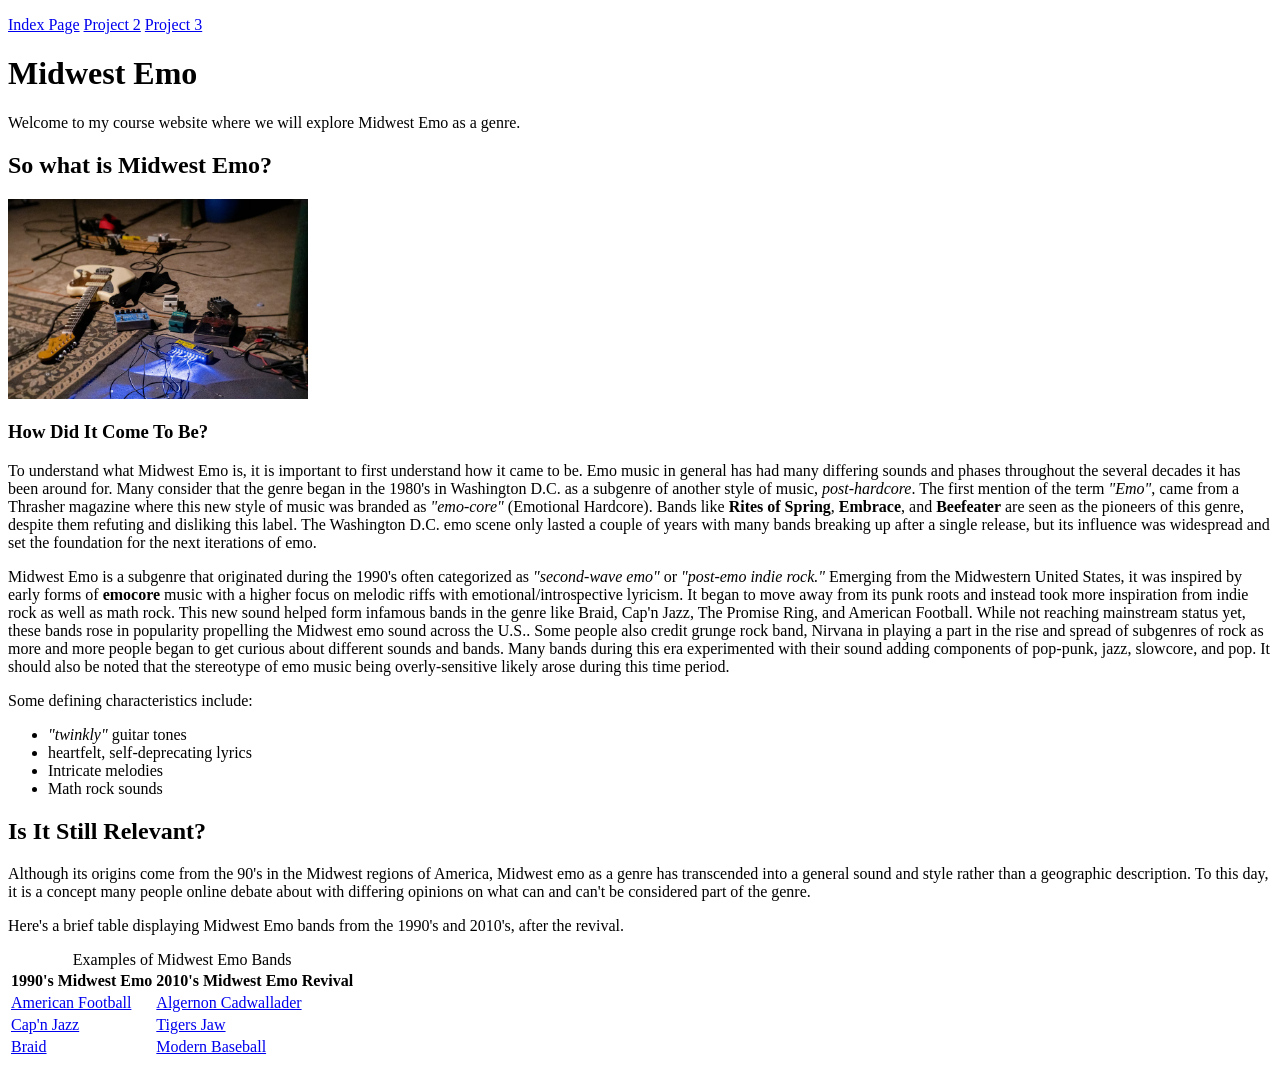
==== css/css/project3.html @ c8dad268 "Project 3" ====
<!DOCTYPE html>
<html lang="en">
<head>
    <meta charset="UTF-8">
    <link rel="stylesheet" href="project3.css">
    <title>Midwest Emo</title>
    
</head>

<body>
    <nav>
        <p>
            <a href="../../index.html">Index Page</a>
            <a href="../html/project2.html">Project 2</a>
            <a href="../html/project3.html">Project 3</a>
        </p>
    </nav>
    <h1>Midwest Emo</h1>
    <p>Welcome to my course website where we will explore Midwest Emo as a genre.</p>
    <section>
        <h2 >So what is Midwest Emo?</h2>
        <img  src="../../images/guitarequipment.jpg" alt="guitar equipment" width="300" height="200">
        
        <h3>How Did It Come To Be?</h3>
        <p>
            To understand what Midwest Emo is, it is important to first understand how it came to be. Emo music in general has had many differing sounds and phases throughout the several decades it has been around for.
            Many consider that the genre began in the 1980's in Washington D.C. as a subgenre of another style of music, <em>post-hardcore</em>. The first mention of the term <em>"Emo"</em>, came from a Thrasher magazine where this new style of music 
            was branded as <em>"emo-core"</em> (Emotional Hardcore). Bands like <strong>Rites of Spring</strong>, <strong>Embrace</strong>, and <strong>Beefeater</strong> are seen as the pioneers of this genre, despite them refuting and disliking this
            label. The Washington D.C. emo scene only lasted a couple of years with many bands breaking up after a single release, but its influence was widespread and set the foundation for the next iterations of emo.
        </p>

        <p>
            Midwest Emo is a subgenre that originated during the 1990's often categorized as <em>"second-wave emo"</em> or <em>"post-emo indie rock."</em> Emerging from the Midwestern United States, it was inspired by early forms of <strong>emocore</strong>
            music with a higher focus on melodic riffs with emotional/introspective lyricism. It began to move away from its punk roots and instead took more inspiration from indie rock as well as math rock. This new sound helped form infamous bands in the genre
            like Braid, Cap'n Jazz, The Promise Ring, and American Football. While not reaching mainstream status yet, these bands rose in popularity propelling the Midwest emo sound across the U.S.. Some people also credit grunge rock band, Nirvana in playing a part
            in the rise and spread of subgenres of rock as more and more people began to get curious about different sounds and bands. Many bands during this era experimented with their sound adding components of pop-punk, jazz, slowcore, and pop. It should also be noted
            that the stereotype of emo music being overly-sensitive likely arose during this time period. 
        </p>
        
            <p>Some defining characteristics include:</p>
        
        <ul>
            <li><em>"twinkly"</em> guitar tones</li>
            <li>heartfelt, self-deprecating lyrics</li>
            <li>Intricate melodies</li>
            <li>Math rock sounds</li>
        </ul>
    </section>

    <section>
        <h2>Is It Still Relevant?</h2>
        <p>Although its origins come from the 90's in the Midwest regions of America, Midwest emo as a genre has transcended into a general sound and style rather than a geographic description. To this day, it is a 
            concept many people online debate about with differing opinions on what can and can't be considered part of the genre.  
        </p>
        <p>Here's a brief table displaying Midwest Emo bands from the 1990's and 2010's, after the revival.</p>
        <table >
            <caption>Examples of Midwest Emo Bands</caption>
            <tr>
                <th scope="col">1990's Midwest Emo</th>
                <th scope="col">2010's Midwest Emo Revival</th>
            </tr>
            <tr>
                <td><a href="https://en.wikipedia.org/wiki/American_Football_(band)">American Football</a></td>
                <td><a href="https://en.wikipedia.org/wiki/Algernon_Cadwallader">Algernon Cadwallader</a></td>
            </tr>
            <tr>
                <td><a href="https://en.wikipedia.org/wiki/Cap%27n_Jazz">Cap'n Jazz</a></td>
                <td><a href="https://en.wikipedia.org/wiki/Tigers_Jaw">Tigers Jaw</a></td>
            </tr>
            <tr>
                <td><a href="https://en.wikipedia.org/wiki/Braid_(band)">Braid</a></td>
                <td><a href="https://en.wikipedia.org/wiki/Modern_Baseball">Modern Baseball</a></td>
            </tr>
        </table>
    </section>
    
    
</body>

</html>
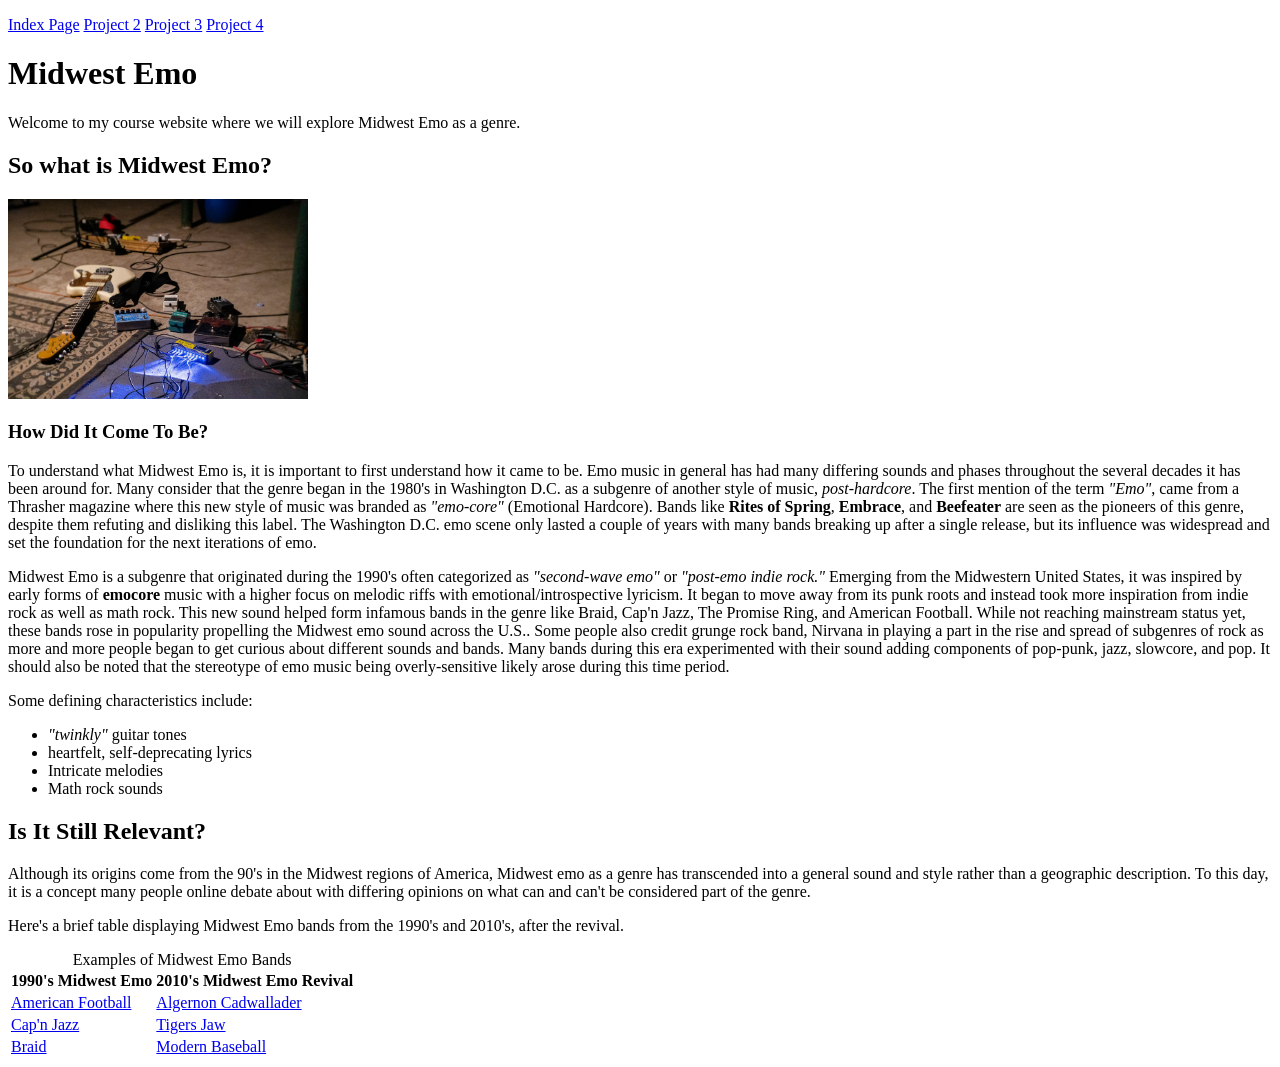
==== commit 11be8173: "project 3" ====
--- a/css/css/project3.html
+++ b/css/css/project3.html
@@ -11,8 +11,9 @@
     <nav>
         <p>
             <a href="../../index.html">Index Page</a>
-            <a href="../html/project2.html">Project 2</a>
-            <a href="../html/project3.html">Project 3</a>
+            <a href="../../html/html/project2.html">Project 2</a>
+            <a href="project3.html">Project 3</a>
+            <a href="../../java/java/project4.html">Project 4</a>
         </p>
     </nav>
     <h1>Midwest Emo</h1>
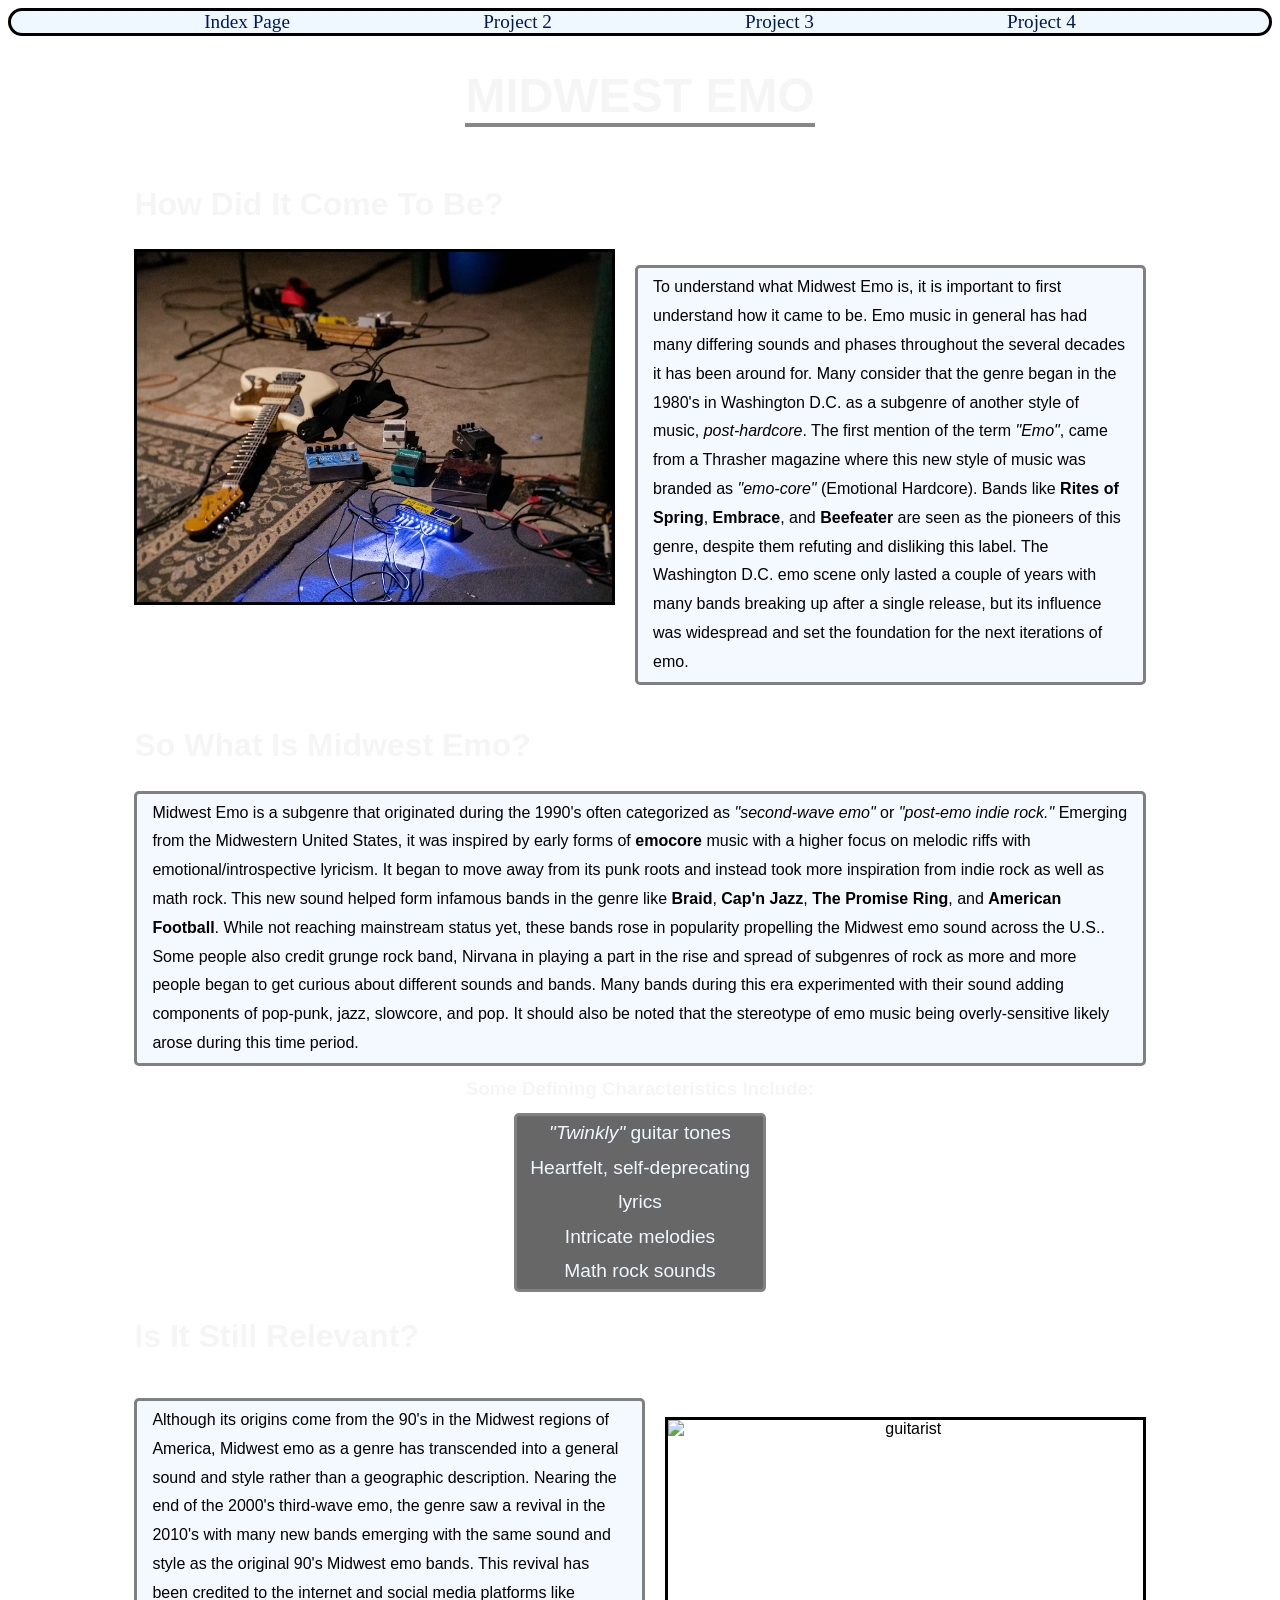
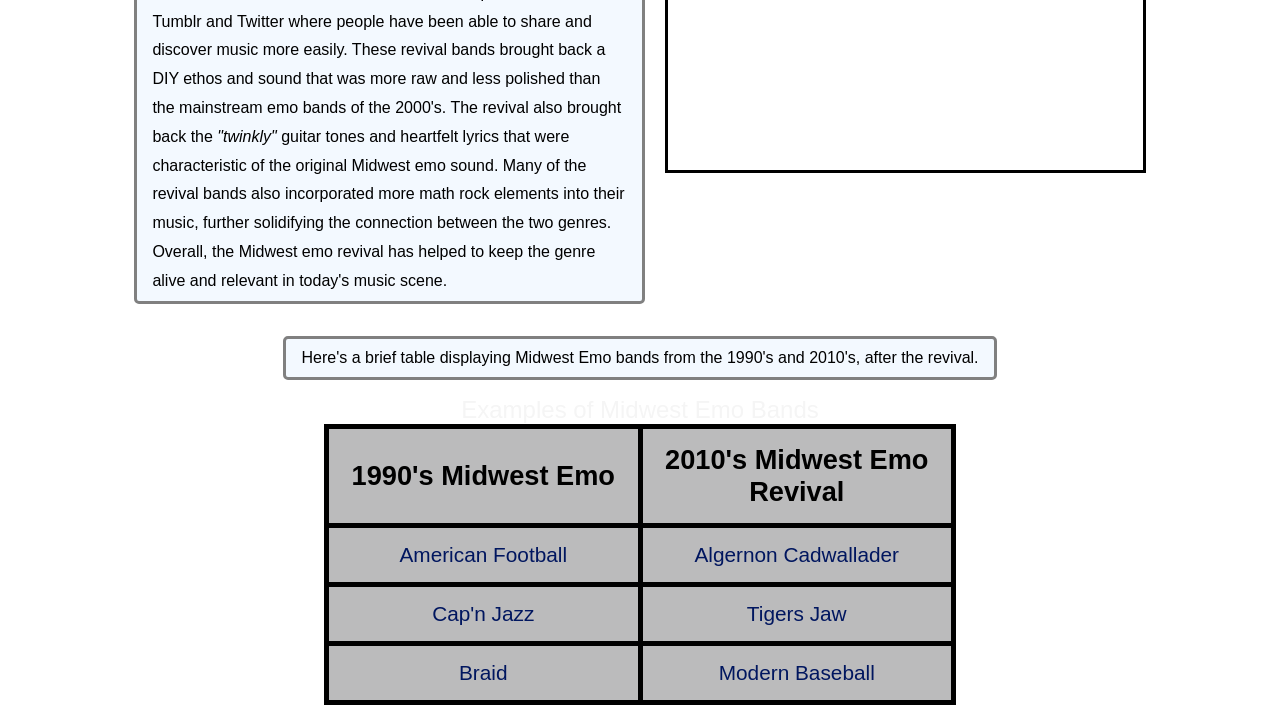
==== commit 0b24206b: "Project 3 Update" ====
--- a/css/css/project3.html
+++ b/css/css/project3.html
@@ -2,57 +2,76 @@
 <html lang="en">
 <head>
     <meta charset="UTF-8">
-    <link rel="stylesheet" href="project3.css">
+    <link rel="stylesheet" href="../../style.css">
     <title>Midwest Emo</title>
+    <meta name="Description" content="A brief overview of the Midwest Emo genre of music.">
     
 </head>
 
 <body>
     <nav>
-        <p>
-            <a href="../../index.html">Index Page</a>
-            <a href="../../html/html/project2.html">Project 2</a>
-            <a href="project3.html">Project 3</a>
-            <a href="../../java/java/project4.html">Project 4</a>
-        </p>
+        <a href="../../index.html">Index Page</a>
+        <a href="../../html/html/project2.html">Project 2</a>
+        <a href="project3.html">Project 3</a>
+        <a href="../../javascript/javascript/project4.html">Project 4</a>
     </nav>
-    <h1>Midwest Emo</h1>
-    <p>Welcome to my course website where we will explore Midwest Emo as a genre.</p>
-    <section>
-        <h2 >So what is Midwest Emo?</h2>
-        <img  src="../../images/guitarequipment.jpg" alt="guitar equipment" width="300" height="200">
+
+    <h1>MIDWEST EMO</h1>
+    <section id="origins">
         
-        <h3>How Did It Come To Be?</h3>
-        <p>
-            To understand what Midwest Emo is, it is important to first understand how it came to be. Emo music in general has had many differing sounds and phases throughout the several decades it has been around for.
-            Many consider that the genre began in the 1980's in Washington D.C. as a subgenre of another style of music, <em>post-hardcore</em>. The first mention of the term <em>"Emo"</em>, came from a Thrasher magazine where this new style of music 
-            was branded as <em>"emo-core"</em> (Emotional Hardcore). Bands like <strong>Rites of Spring</strong>, <strong>Embrace</strong>, and <strong>Beefeater</strong> are seen as the pioneers of this genre, despite them refuting and disliking this
-            label. The Washington D.C. emo scene only lasted a couple of years with many bands breaking up after a single release, but its influence was widespread and set the foundation for the next iterations of emo.
-        </p>
+        
+        <h2>How Did It Come To Be?</h2>
+       
+        <div class="image-text">
+            <img id="guitarequipment" src="../../images/guitarequipment.jpg" alt="guitar equipment" width="400" height="350">
+            <p>
+                To understand what Midwest Emo is, it is important to first understand how it came to be. Emo music in general has had many differing sounds and phases throughout the several decades it has been around for.
+                Many consider that the genre began in the 1980's in Washington D.C. as a subgenre of another style of music, <em>post-hardcore</em>. The first mention of the term <em>"Emo"</em>, came from a Thrasher magazine where this new style of music 
+                was branded as <em>"emo-core"</em> (Emotional Hardcore). Bands like <strong>Rites of Spring</strong>, <strong>Embrace</strong>, and <strong>Beefeater</strong> are seen as the pioneers of this genre, despite them refuting and disliking this
+                label. The Washington D.C. emo scene only lasted a couple of years with many bands breaking up after a single release, but its influence was widespread and set the foundation for the next iterations of emo.
+            </p>
+        </div>
 
+        <div id="description">
+        <h2 >So What Is Midwest Emo?</h2>
+        
         <p>
             Midwest Emo is a subgenre that originated during the 1990's often categorized as <em>"second-wave emo"</em> or <em>"post-emo indie rock."</em> Emerging from the Midwestern United States, it was inspired by early forms of <strong>emocore</strong>
             music with a higher focus on melodic riffs with emotional/introspective lyricism. It began to move away from its punk roots and instead took more inspiration from indie rock as well as math rock. This new sound helped form infamous bands in the genre
-            like Braid, Cap'n Jazz, The Promise Ring, and American Football. While not reaching mainstream status yet, these bands rose in popularity propelling the Midwest emo sound across the U.S.. Some people also credit grunge rock band, Nirvana in playing a part
+            like <strong>Braid</strong>, <strong>Cap'n Jazz</strong>, <strong>The Promise Ring</strong>, and <strong>American Football</strong>. While not reaching mainstream status yet, these bands rose in popularity propelling the Midwest emo sound across the U.S.. Some people also credit grunge rock band, Nirvana in playing a part
             in the rise and spread of subgenres of rock as more and more people began to get curious about different sounds and bands. Many bands during this era experimented with their sound adding components of pop-punk, jazz, slowcore, and pop. It should also be noted
             that the stereotype of emo music being overly-sensitive likely arose during this time period. 
         </p>
+        </div>
         
-            <p>Some defining characteristics include:</p>
+        <div id="definingchar">
+        <h3>Some Defining Characteristics Include:</h3>
         
         <ul>
-            <li><em>"twinkly"</em> guitar tones</li>
-            <li>heartfelt, self-deprecating lyrics</li>
+            <li><em>"Twinkly"</em> guitar tones</li>
+            <li>Heartfelt, self-deprecating lyrics</li>
             <li>Intricate melodies</li>
             <li>Math rock sounds</li>
         </ul>
+        </div>
     </section>
 
-    <section>
+    <section id="relevance">
         <h2>Is It Still Relevant?</h2>
-        <p>Although its origins come from the 90's in the Midwest regions of America, Midwest emo as a genre has transcended into a general sound and style rather than a geographic description. To this day, it is a 
-            concept many people online debate about with differing opinions on what can and can't be considered part of the genre.  
-        </p>
+        
+        <div class="image-text">
+            
+            <p>
+                Although its origins come from the 90's in the Midwest regions of America, Midwest emo as a genre has transcended into a general sound and style rather than a geographic description. Nearing the end of 
+                the 2000's third-wave emo, the genre saw a revival in the 2010's with many new bands emerging with the same sound and style as the original 90's Midwest emo bands. This revival has been credited to the 
+                internet and social media platforms like Tumblr and Twitter where people have been able to share and discover music more easily. These revival bands brought back a DIY ethos and sound that was more raw 
+                and less polished than the mainstream emo bands of the 2000's. The revival also brought back the <em>"twinkly"</em> guitar tones and heartfelt lyrics that were characteristic of the original Midwest emo 
+                sound. Many of the revival bands also incorporated more math rock elements into their music, further solidifying the connection between the two genres. Overall, the Midwest emo revival has helped to keep 
+                the genre alive and relevant in today's music scene. 
+            </p>
+            <img id="guitarist" src="../../images/guitarist.jpeg" alt="guitarist" width="400" height="350">
+        </div>
+
         <p>Here's a brief table displaying Midwest Emo bands from the 1990's and 2010's, after the revival.</p>
         <table >
             <caption>Examples of Midwest Emo Bands</caption>
--- a/style.css
+++ b/style.css
@@ -0,0 +1,171 @@
+body {
+    background-image:url('images/dark-grunge-texture-background-with-scratches-stains.jpg') ;
+    background-size: cover;
+    background-repeat: no-repeat;
+    background-attachment: fixed;
+    text-align: center;
+}
+
+nav {
+    position: sticky;
+    top: 5px;
+    z-index: 10;
+    font-family: fantasy;
+    color: blue;
+    border-radius: 20px;
+    border: 3px solid black;
+    display: flex;
+    justify-content: space-evenly;
+    background-color: aliceblue;
+    a {
+        text-decoration: none;
+        color: rgb(0, 22, 95);
+        font-size: 120%;
+        &:hover {
+            color: red;
+            transform: scale(1.2);
+        }
+    }
+}
+
+h1 {
+    font-family: "Titan One","Arial",sans-serif;
+    color: whitesmoke;
+    font-size: 300%;
+    border-bottom: 4px solid rgb(134, 134, 134);
+    display: inline-block;
+    text-align: center;
+}
+
+h2 {
+    font-family: "Titan One","Arial",sans-serif;
+    font-size: 200%;
+    text-align: left;
+    color: whitesmoke;
+    margin-left: 10%;
+}
+
+h3 {
+    font-family: "Titan One","Arial",sans-serif;
+    text-align: left;
+    color: whitesmoke;
+    margin-left: 10%;
+}
+
+p {
+    font-family: "Verdana", "Arial", sans-serif;
+    background-color: rgba(240, 248, 255, 0.8);
+    text-align: left;
+    display: inline-block;
+    border: 3px solid grey;
+    border-radius: 5px;
+    line-height: 1.8;
+    padding: 5px 15px;
+}
+
+#guitarequipment {
+    border: 3px solid black;
+    /*border-radius: 10px;*/
+    flex: 1;
+}
+
+.image-text {
+    display: flex;
+    align-items: flex-start;
+    gap: 20px;
+    margin: 0 10%;
+    p {
+        flex: 1;
+    }
+}
+
+
+#description {
+    p {
+        margin: 0 10%;
+    }
+}
+
+#definingchar {
+    h3 {
+        text-align: center;
+        margin:1% 0;
+    }
+}
+ul {
+    text-align: center;
+    border: 3px solid grey;
+    border-radius: 5px;
+    margin: 0 40%;
+    padding: 0;
+    background-color: rgba(65, 65, 65, 0.8);
+}
+ 
+li {
+    font-size: 120%;
+    font-family: "Verdana", "Arial", sans-serif;
+    color: aliceblue;
+    text-align: center;
+    display: block;
+    line-height: 1.8;
+    
+}
+
+#relevance {
+    font-family: "Verdana", "Arial", sans-serif;
+
+    .image-text {
+        display: flex;
+        align-items: flex-start;
+        gap: 20px;
+    }
+    #guitarist {
+        margin-top: 35px;
+        border: 3px solid black;
+        /*border-radius: 10px;*/
+        flex: 1;
+    }
+}
+
+caption {
+    font-family: "Titan One","Arial",sans-serif;
+    color: whitesmoke;
+    font-size: 150%;
+}
+
+table {
+    font-family: "Verdana", "Arial", sans-serif;
+    border: 2px solid grey;
+    border-collapse: collapse;
+    width: 50%;
+    margin: auto;
+    background-color: rgba(170, 171, 172, 0.8);
+    table-layout: fixed;
+    
+    th {
+        font-family: fantasy, "Arial", sans-serif;
+        font-size: 170%;
+        border: 5px solid black;
+        padding: 15px;
+        text-align: center;
+        width:50%;
+        
+    }
+
+    td {
+        font-family: fantasy, "Arial", sans-serif;
+        font-size: 130%;
+        border: 5px solid black;
+        padding: 15px;
+        text-align: center;
+        width:50%;
+        a {
+            text-decoration: none;
+            color: rgb(0, 22, 95);
+            &:hover {
+                color: red;
+                transform: scale(1.3);
+            }
+        }
+    }
+}
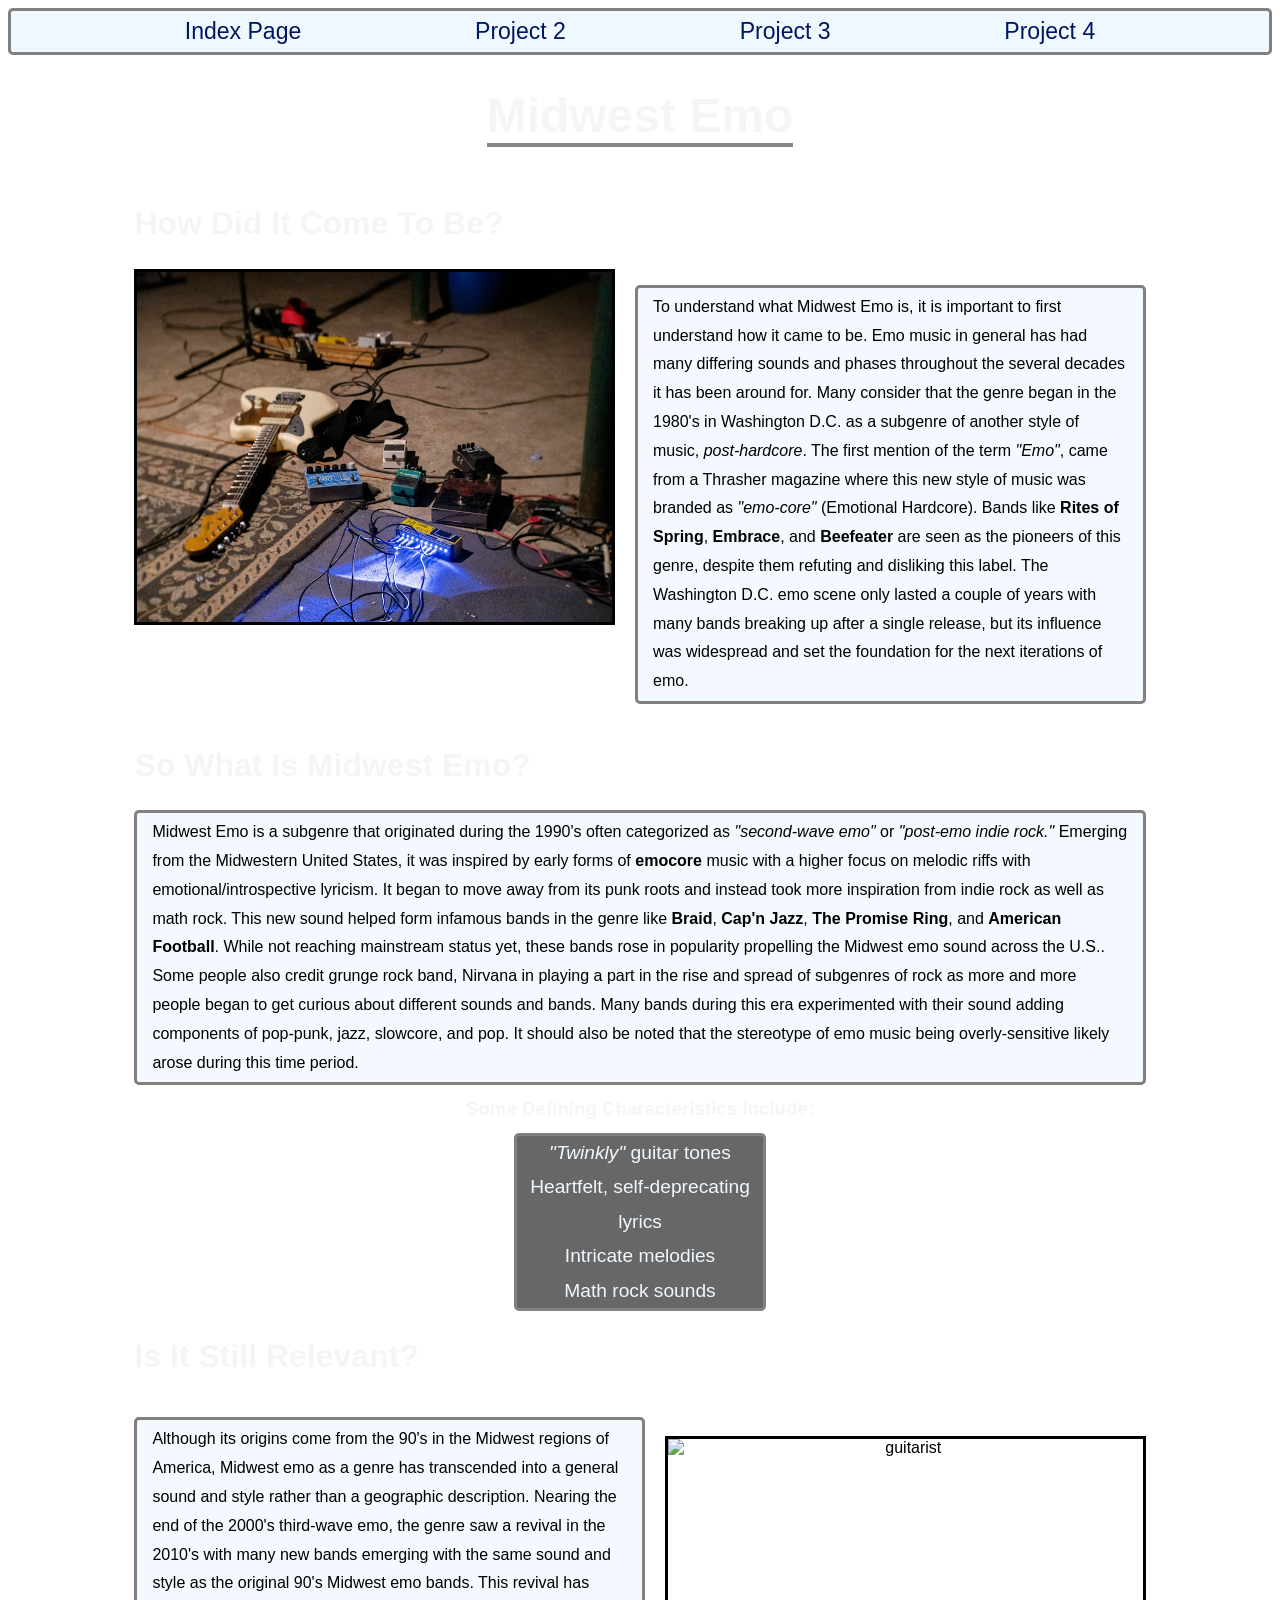
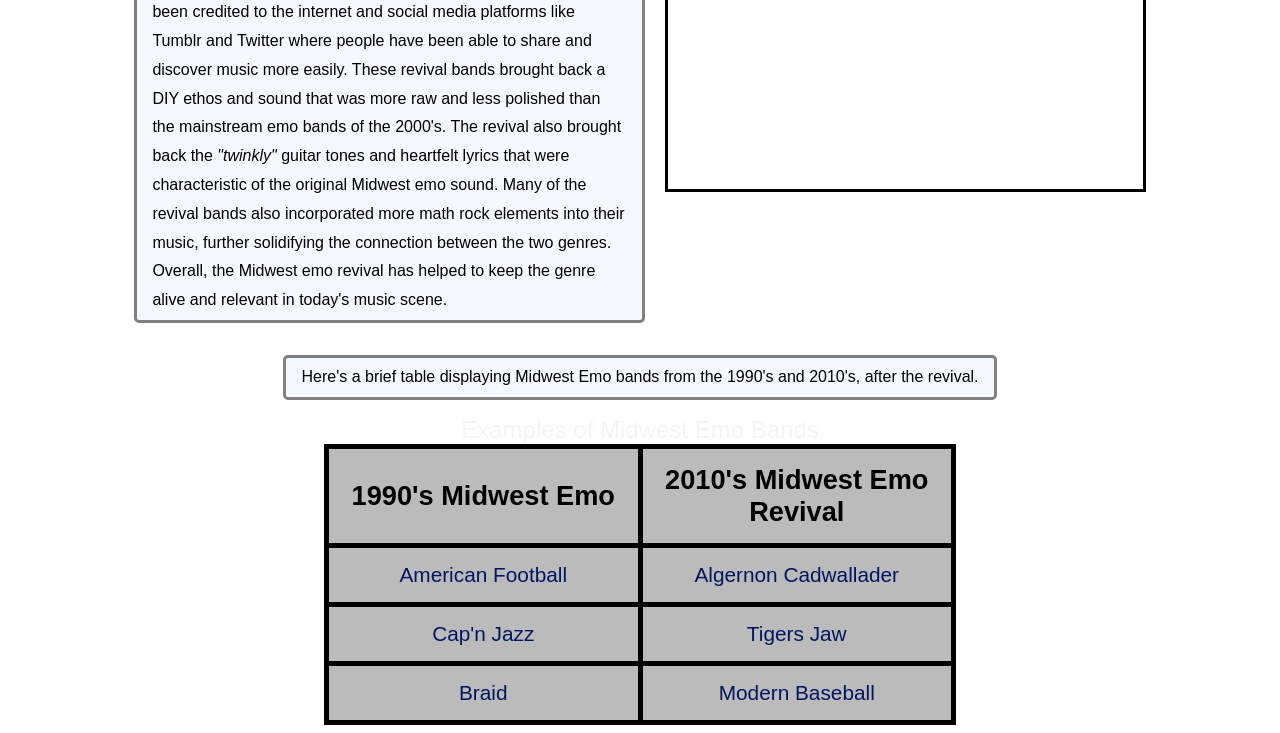
==== commit 4be7fa45: "Project 3 Update" ====
--- a/css/css/project3.html
+++ b/css/css/project3.html
@@ -9,92 +9,95 @@
 </head>
 
 <body>
-    <nav>
-        <a href="../../index.html">Index Page</a>
-        <a href="../../html/html/project2.html">Project 2</a>
-        <a href="project3.html">Project 3</a>
-        <a href="../../javascript/javascript/project4.html">Project 4</a>
-    </nav>
+    <main>
+        <nav>
+            <ul>
+                <li><a href="../../index.html">Index Page</a></li>
+                <li><a href="../../html/html/project2.html">Project 2</a></li>
+                <li><a href="project3.html">Project 3</a></li>
+                <li><a href="../../javascript/javascript/project4.html">Project 4</a></li>
+            </ul>
+        </nav>
+        <header>
+            <h1>Midwest Emo</h1>
+        </header>
+        <section id="origins">
+            
+            
+            <h2>How Did It Come To Be?</h2>
+        
+            <div class="image-text">
+                <img id="guitarequipment" src="../../images/guitarequipment.jpg" alt="guitar equipment" width="400" height="350">
+                <p>
+                    To understand what Midwest Emo is, it is important to first understand how it came to be. Emo music in general has had many differing sounds and phases throughout the several decades it has been around for.
+                    Many consider that the genre began in the 1980's in Washington D.C. as a subgenre of another style of music, <em>post-hardcore</em>. The first mention of the term <em>"Emo"</em>, came from a Thrasher magazine where this new style of music 
+                    was branded as <em>"emo-core"</em> (Emotional Hardcore). Bands like <strong>Rites of Spring</strong>, <strong>Embrace</strong>, and <strong>Beefeater</strong> are seen as the pioneers of this genre, despite them refuting and disliking this
+                    label. The Washington D.C. emo scene only lasted a couple of years with many bands breaking up after a single release, but its influence was widespread and set the foundation for the next iterations of emo.
+                </p>
+            </div>
 
-    <h1>MIDWEST EMO</h1>
-    <section id="origins">
-        
-        
-        <h2>How Did It Come To Be?</h2>
-       
-        <div class="image-text">
-            <img id="guitarequipment" src="../../images/guitarequipment.jpg" alt="guitar equipment" width="400" height="350">
-            <p>
-                To understand what Midwest Emo is, it is important to first understand how it came to be. Emo music in general has had many differing sounds and phases throughout the several decades it has been around for.
-                Many consider that the genre began in the 1980's in Washington D.C. as a subgenre of another style of music, <em>post-hardcore</em>. The first mention of the term <em>"Emo"</em>, came from a Thrasher magazine where this new style of music 
-                was branded as <em>"emo-core"</em> (Emotional Hardcore). Bands like <strong>Rites of Spring</strong>, <strong>Embrace</strong>, and <strong>Beefeater</strong> are seen as the pioneers of this genre, despite them refuting and disliking this
-                label. The Washington D.C. emo scene only lasted a couple of years with many bands breaking up after a single release, but its influence was widespread and set the foundation for the next iterations of emo.
-            </p>
-        </div>
-
-        <div id="description">
-        <h2 >So What Is Midwest Emo?</h2>
-        
-        <p>
-            Midwest Emo is a subgenre that originated during the 1990's often categorized as <em>"second-wave emo"</em> or <em>"post-emo indie rock."</em> Emerging from the Midwestern United States, it was inspired by early forms of <strong>emocore</strong>
-            music with a higher focus on melodic riffs with emotional/introspective lyricism. It began to move away from its punk roots and instead took more inspiration from indie rock as well as math rock. This new sound helped form infamous bands in the genre
-            like <strong>Braid</strong>, <strong>Cap'n Jazz</strong>, <strong>The Promise Ring</strong>, and <strong>American Football</strong>. While not reaching mainstream status yet, these bands rose in popularity propelling the Midwest emo sound across the U.S.. Some people also credit grunge rock band, Nirvana in playing a part
-            in the rise and spread of subgenres of rock as more and more people began to get curious about different sounds and bands. Many bands during this era experimented with their sound adding components of pop-punk, jazz, slowcore, and pop. It should also be noted
-            that the stereotype of emo music being overly-sensitive likely arose during this time period. 
-        </p>
-        </div>
-        
-        <div id="definingchar">
-        <h3>Some Defining Characteristics Include:</h3>
-        
-        <ul>
-            <li><em>"Twinkly"</em> guitar tones</li>
-            <li>Heartfelt, self-deprecating lyrics</li>
-            <li>Intricate melodies</li>
-            <li>Math rock sounds</li>
-        </ul>
-        </div>
-    </section>
-
-    <section id="relevance">
-        <h2>Is It Still Relevant?</h2>
-        
-        <div class="image-text">
+            <div id="description">
+            <h2 >So What Is Midwest Emo?</h2>
             
             <p>
-                Although its origins come from the 90's in the Midwest regions of America, Midwest emo as a genre has transcended into a general sound and style rather than a geographic description. Nearing the end of 
-                the 2000's third-wave emo, the genre saw a revival in the 2010's with many new bands emerging with the same sound and style as the original 90's Midwest emo bands. This revival has been credited to the 
-                internet and social media platforms like Tumblr and Twitter where people have been able to share and discover music more easily. These revival bands brought back a DIY ethos and sound that was more raw 
-                and less polished than the mainstream emo bands of the 2000's. The revival also brought back the <em>"twinkly"</em> guitar tones and heartfelt lyrics that were characteristic of the original Midwest emo 
-                sound. Many of the revival bands also incorporated more math rock elements into their music, further solidifying the connection between the two genres. Overall, the Midwest emo revival has helped to keep 
-                the genre alive and relevant in today's music scene. 
+                Midwest Emo is a subgenre that originated during the 1990's often categorized as <em>"second-wave emo"</em> or <em>"post-emo indie rock."</em> Emerging from the Midwestern United States, it was inspired by early forms of <strong>emocore</strong>
+                music with a higher focus on melodic riffs with emotional/introspective lyricism. It began to move away from its punk roots and instead took more inspiration from indie rock as well as math rock. This new sound helped form infamous bands in the genre
+                like <strong>Braid</strong>, <strong>Cap'n Jazz</strong>, <strong>The Promise Ring</strong>, and <strong>American Football</strong>. While not reaching mainstream status yet, these bands rose in popularity propelling the Midwest emo sound across the U.S.. Some people also credit grunge rock band, Nirvana in playing a part
+                in the rise and spread of subgenres of rock as more and more people began to get curious about different sounds and bands. Many bands during this era experimented with their sound adding components of pop-punk, jazz, slowcore, and pop. It should also be noted
+                that the stereotype of emo music being overly-sensitive likely arose during this time period. 
             </p>
-            <img id="guitarist" src="../../images/guitarist.jpeg" alt="guitarist" width="400" height="350">
-        </div>
+            </div>
+            
+            <div id="definingchar">
+            <h3>Some Defining Characteristics Include:</h3>
+            
+            <ul>
+                <li><em>"Twinkly"</em> guitar tones</li>
+                <li>Heartfelt, self-deprecating lyrics</li>
+                <li>Intricate melodies</li>
+                <li>Math rock sounds</li>
+            </ul>
+            </div>
+        </section>
 
-        <p>Here's a brief table displaying Midwest Emo bands from the 1990's and 2010's, after the revival.</p>
-        <table >
-            <caption>Examples of Midwest Emo Bands</caption>
-            <tr>
-                <th scope="col">1990's Midwest Emo</th>
-                <th scope="col">2010's Midwest Emo Revival</th>
-            </tr>
-            <tr>
-                <td><a href="https://en.wikipedia.org/wiki/American_Football_(band)">American Football</a></td>
-                <td><a href="https://en.wikipedia.org/wiki/Algernon_Cadwallader">Algernon Cadwallader</a></td>
-            </tr>
-            <tr>
-                <td><a href="https://en.wikipedia.org/wiki/Cap%27n_Jazz">Cap'n Jazz</a></td>
-                <td><a href="https://en.wikipedia.org/wiki/Tigers_Jaw">Tigers Jaw</a></td>
-            </tr>
-            <tr>
-                <td><a href="https://en.wikipedia.org/wiki/Braid_(band)">Braid</a></td>
-                <td><a href="https://en.wikipedia.org/wiki/Modern_Baseball">Modern Baseball</a></td>
-            </tr>
-        </table>
-    </section>
-    
-    
+        <section id="relevance">
+            <h2>Is It Still Relevant?</h2>
+            
+            <div class="image-text">
+                
+                <p>
+                    Although its origins come from the 90's in the Midwest regions of America, Midwest emo as a genre has transcended into a general sound and style rather than a geographic description. Nearing the end of 
+                    the 2000's third-wave emo, the genre saw a revival in the 2010's with many new bands emerging with the same sound and style as the original 90's Midwest emo bands. This revival has been credited to the 
+                    internet and social media platforms like Tumblr and Twitter where people have been able to share and discover music more easily. These revival bands brought back a DIY ethos and sound that was more raw 
+                    and less polished than the mainstream emo bands of the 2000's. The revival also brought back the <em>"twinkly"</em> guitar tones and heartfelt lyrics that were characteristic of the original Midwest emo 
+                    sound. Many of the revival bands also incorporated more math rock elements into their music, further solidifying the connection between the two genres. Overall, the Midwest emo revival has helped to keep 
+                    the genre alive and relevant in today's music scene. 
+                </p>
+                <img id="guitarist" src="../../images/guitarist.jpeg" alt="guitarist" width="400" height="350">
+            </div>
+
+            <p>Here's a brief table displaying Midwest Emo bands from the 1990's and 2010's, after the revival.</p>
+            <table >
+                <caption>Examples of Midwest Emo Bands</caption>
+                <tr>
+                    <th scope="col">1990's Midwest Emo</th>
+                    <th scope="col">2010's Midwest Emo Revival</th>
+                </tr>
+                <tr>
+                    <td><a href="https://en.wikipedia.org/wiki/American_Football_(band)">American Football</a></td>
+                    <td><a href="https://en.wikipedia.org/wiki/Algernon_Cadwallader">Algernon Cadwallader</a></td>
+                </tr>
+                <tr>
+                    <td><a href="https://en.wikipedia.org/wiki/Cap%27n_Jazz">Cap'n Jazz</a></td>
+                    <td><a href="https://en.wikipedia.org/wiki/Tigers_Jaw">Tigers Jaw</a></td>
+                </tr>
+                <tr>
+                    <td><a href="https://en.wikipedia.org/wiki/Braid_(band)">Braid</a></td>
+                    <td><a href="https://en.wikipedia.org/wiki/Modern_Baseball">Modern Baseball</a></td>
+                </tr>
+            </table>
+        </section>
+    </main>    
 </body>
 
 </html>
--- a/style.css
+++ b/style.css
@@ -6,27 +6,34 @@
     text-align: center;
 }
 
-nav {
-    position: sticky;
-    top: 5px;
-    z-index: 10;
-    font-family: fantasy;
-    color: blue;
-    border-radius: 20px;
-    border: 3px solid black;
+nav ul {
     display: flex;
     justify-content: space-evenly;
+    align-items: center;
+    list-style: none;
+    margin: 0;
+    padding: 0;
     background-color: aliceblue;
-    a {
-        text-decoration: none;
-        color: rgb(0, 22, 95);
-        font-size: 120%;
-        &:hover {
-            color: red;
-            transform: scale(1.2);
-        }
-    }
 }
+
+nav li {
+    font-family: fantasy, "Arial", sans-serif;
+    margin: 0;
+}
+
+nav a {
+    text-decoration: none;
+    color: rgb(0, 22, 95);
+    font-size: 120%;
+    display: inline-block;
+    transition: transform 0.2s ease, color 0.2s ease;
+}
+
+nav a:hover {
+    color: red;
+    transform: scale(1.3);
+}
+
 
 h1 {
     font-family: "Titan One","Arial",sans-serif;
@@ -141,31 +148,31 @@
     margin: auto;
     background-color: rgba(170, 171, 172, 0.8);
     table-layout: fixed;
-    
-    th {
-        font-family: fantasy, "Arial", sans-serif;
-        font-size: 170%;
-        border: 5px solid black;
-        padding: 15px;
-        text-align: center;
-        width:50%;
-        
-    }
+}
 
-    td {
-        font-family: fantasy, "Arial", sans-serif;
-        font-size: 130%;
-        border: 5px solid black;
-        padding: 15px;
-        text-align: center;
-        width:50%;
-        a {
-            text-decoration: none;
-            color: rgb(0, 22, 95);
-            &:hover {
-                color: red;
-                transform: scale(1.3);
-            }
+table th {
+    font-family: fantasy, "Arial", sans-serif;
+    font-size: 170%;
+    border: 5px solid black;
+    padding: 15px;
+    text-align: center;
+    width:50%;        
+}
+table td {
+    font-family: fantasy, "Arial", sans-serif;
+    font-size: 130%;
+    border: 5px solid black;
+    padding: 15px;
+    text-align: center;
+    width:50%;
+    a {
+        text-decoration: none;
+        color: rgb(0, 22, 95);
+        display: inline-block;
+        transition: transform 0.2s ease, color 0.2s ease;
+        &:hover {
+            color: red;
+            transform: scale(1.3);
         }
     }
-}
+}
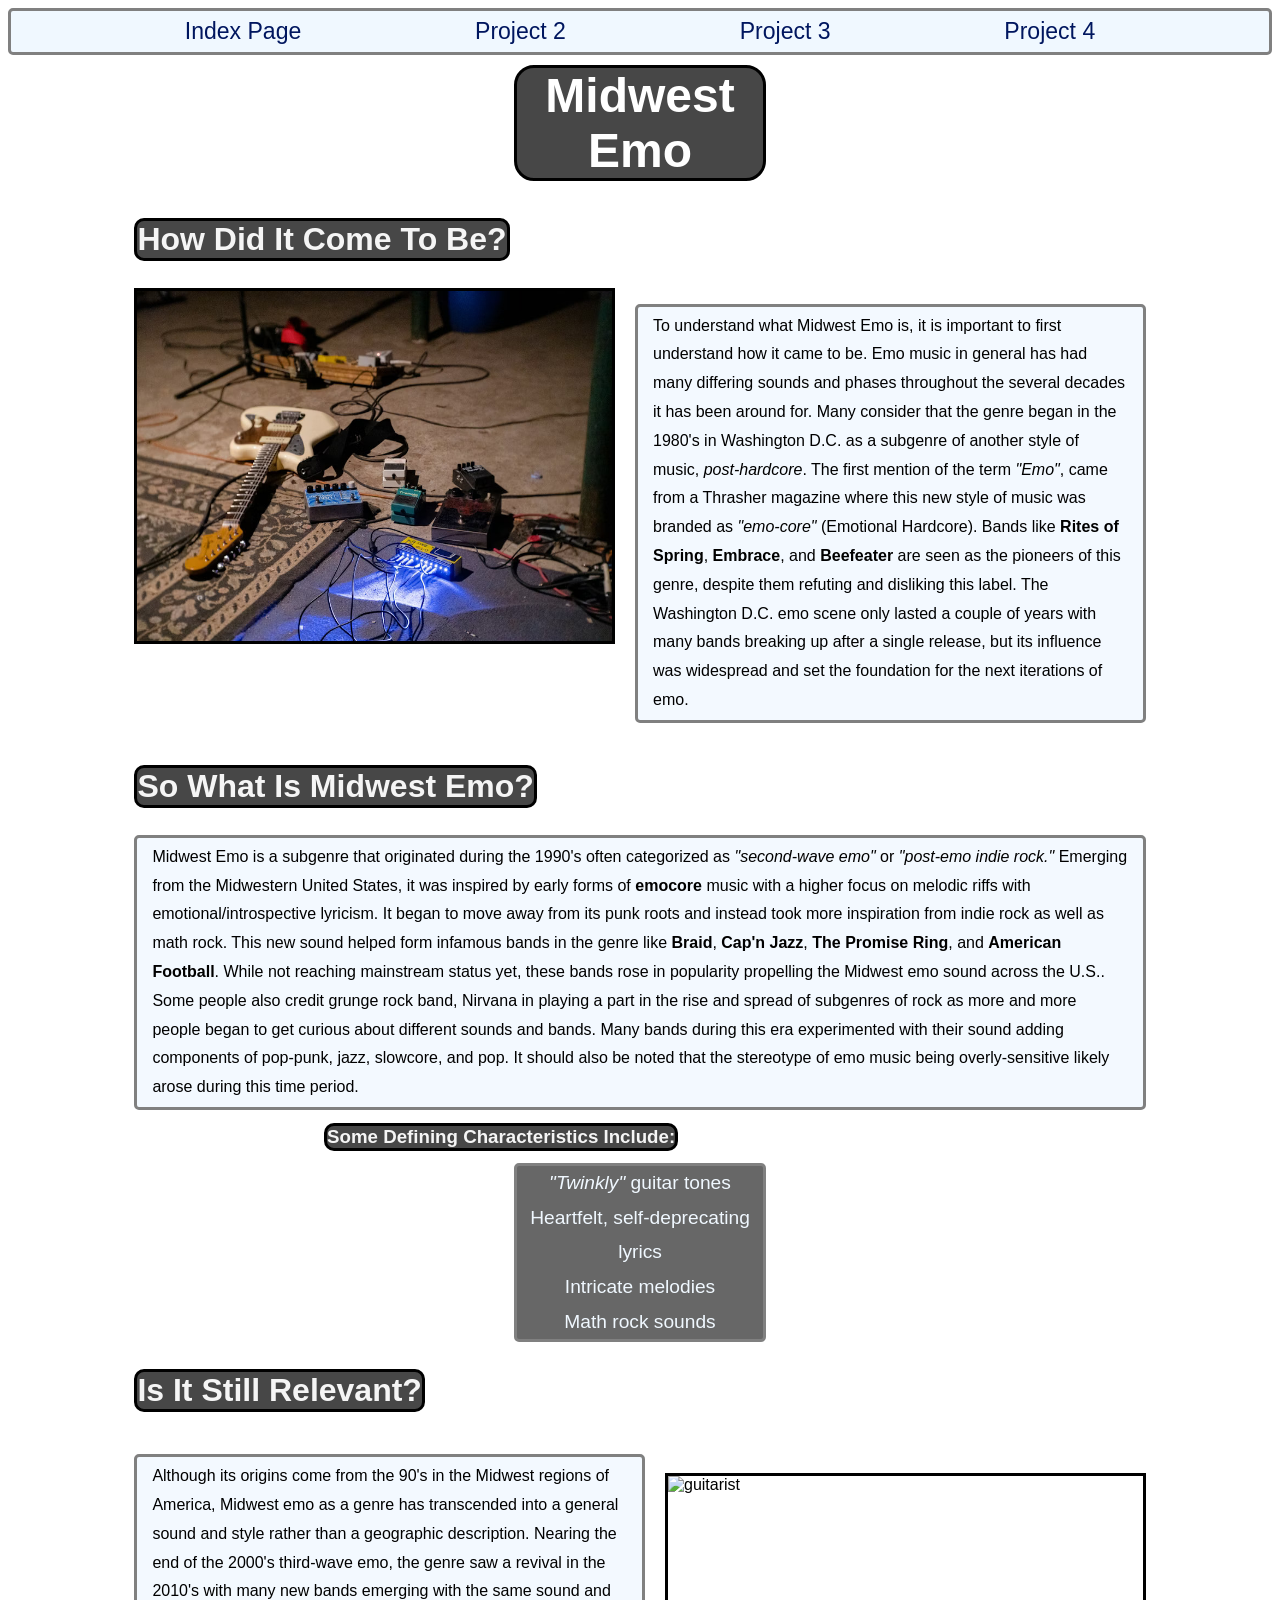
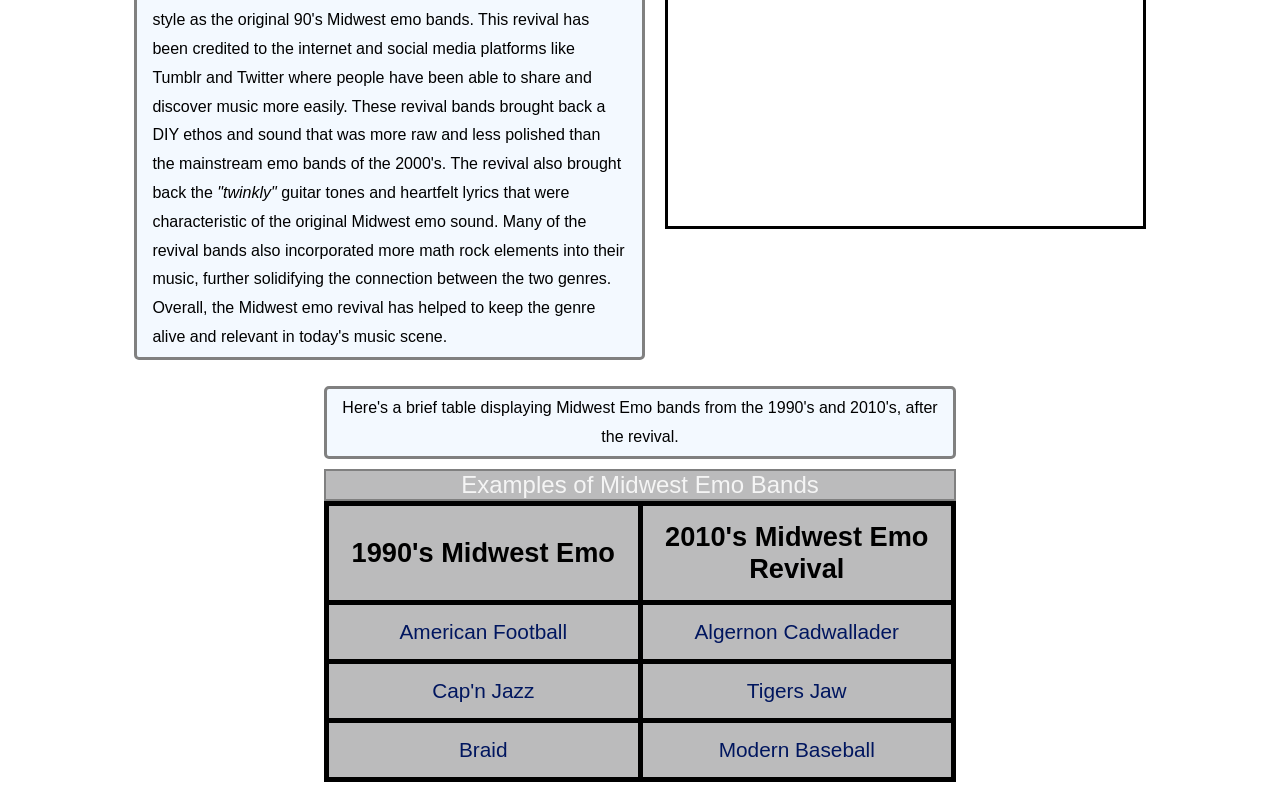
==== commit b89a6d70: "Project 3 Update" ====
--- a/css/css/project3.html
+++ b/css/css/project3.html
@@ -76,26 +76,28 @@
                 <img id="guitarist" src="../../images/guitarist.jpeg" alt="guitarist" width="400" height="350">
             </div>
 
-            <p>Here's a brief table displaying Midwest Emo bands from the 1990's and 2010's, after the revival.</p>
-            <table >
-                <caption>Examples of Midwest Emo Bands</caption>
-                <tr>
-                    <th scope="col">1990's Midwest Emo</th>
-                    <th scope="col">2010's Midwest Emo Revival</th>
-                </tr>
-                <tr>
-                    <td><a href="https://en.wikipedia.org/wiki/American_Football_(band)">American Football</a></td>
-                    <td><a href="https://en.wikipedia.org/wiki/Algernon_Cadwallader">Algernon Cadwallader</a></td>
-                </tr>
-                <tr>
-                    <td><a href="https://en.wikipedia.org/wiki/Cap%27n_Jazz">Cap'n Jazz</a></td>
-                    <td><a href="https://en.wikipedia.org/wiki/Tigers_Jaw">Tigers Jaw</a></td>
-                </tr>
-                <tr>
-                    <td><a href="https://en.wikipedia.org/wiki/Braid_(band)">Braid</a></td>
-                    <td><a href="https://en.wikipedia.org/wiki/Modern_Baseball">Modern Baseball</a></td>
-                </tr>
-            </table>
+            <div id="table">
+                <p>Here's a brief table displaying Midwest Emo bands from the 1990's and 2010's, after the revival.</p>
+                <table >
+                    <caption>Examples of Midwest Emo Bands</caption>
+                    <tr>
+                        <th scope="col">1990's Midwest Emo</th>
+                        <th scope="col">2010's Midwest Emo Revival</th>
+                    </tr>
+                    <tr>
+                        <td><a href="https://en.wikipedia.org/wiki/American_Football_(band)">American Football</a></td>
+                        <td><a href="https://en.wikipedia.org/wiki/Algernon_Cadwallader">Algernon Cadwallader</a></td>
+                    </tr>
+                    <tr>
+                        <td><a href="https://en.wikipedia.org/wiki/Cap%27n_Jazz">Cap'n Jazz</a></td>
+                        <td><a href="https://en.wikipedia.org/wiki/Tigers_Jaw">Tigers Jaw</a></td>
+                    </tr>
+                    <tr>
+                        <td><a href="https://en.wikipedia.org/wiki/Braid_(band)">Braid</a></td>
+                        <td><a href="https://en.wikipedia.org/wiki/Modern_Baseball">Modern Baseball</a></td>
+                    </tr>
+                </table>
+            </div>
         </section>
     </main>    
 </body>
--- a/style.css
+++ b/style.css
@@ -3,7 +3,6 @@
     background-size: cover;
     background-repeat: no-repeat;
     background-attachment: fixed;
-    text-align: center;
 }
 
 nav ul {
@@ -37,25 +36,37 @@
 
 h1 {
     font-family: "Titan One","Arial",sans-serif;
-    color: whitesmoke;
+    color: rgb(255, 255, 255);
     font-size: 300%;
+    display: block;
+    text-align: center;
+    margin: 10px 40%;
     border-bottom: 4px solid rgb(134, 134, 134);
-    display: inline-block;
-    text-align: center;
+    border: 3px solid black;
+    border-radius: 20px;
+    background-color: rgba(26, 26, 26, 0.8);
 }
 
 h2 {
     font-family: "Titan One","Arial",sans-serif;
     font-size: 200%;
-    text-align: left;
     color: whitesmoke;
-    margin-left: 10%;
+    border: 3px solid black;
+    border-radius: 10px;
+    background-color: rgba(26, 26, 26, 0.8);
 }
 
 h3 {
     font-family: "Titan One","Arial",sans-serif;
+    color: whitesmoke;   
+    border: 3px solid black;
+    border-radius: 10px;
+    background-color: rgba(26, 26, 26, 0.8);
+}
+
+h2, h3 {
+    display: inline-block;
     text-align: left;
-    color: whitesmoke;
     margin-left: 10%;
 }
 
@@ -96,7 +107,7 @@
 #definingchar {
     h3 {
         text-align: center;
-        margin:1% 0;
+        margin: 1% 25%;
     }
 }
 ul {
@@ -132,6 +143,11 @@
         /*border-radius: 10px;*/
         flex: 1;
     }
+    #table p {
+        display: block;
+        text-align: center;
+        margin: 10px 25%;
+    }
 }
 
 caption {
@@ -148,6 +164,10 @@
     margin: auto;
     background-color: rgba(170, 171, 172, 0.8);
     table-layout: fixed;
+    caption {
+        background-color: rgba(170, 171, 172, 0.8);
+        border: 2px solid grey;
+    }
 }
 
 table th {
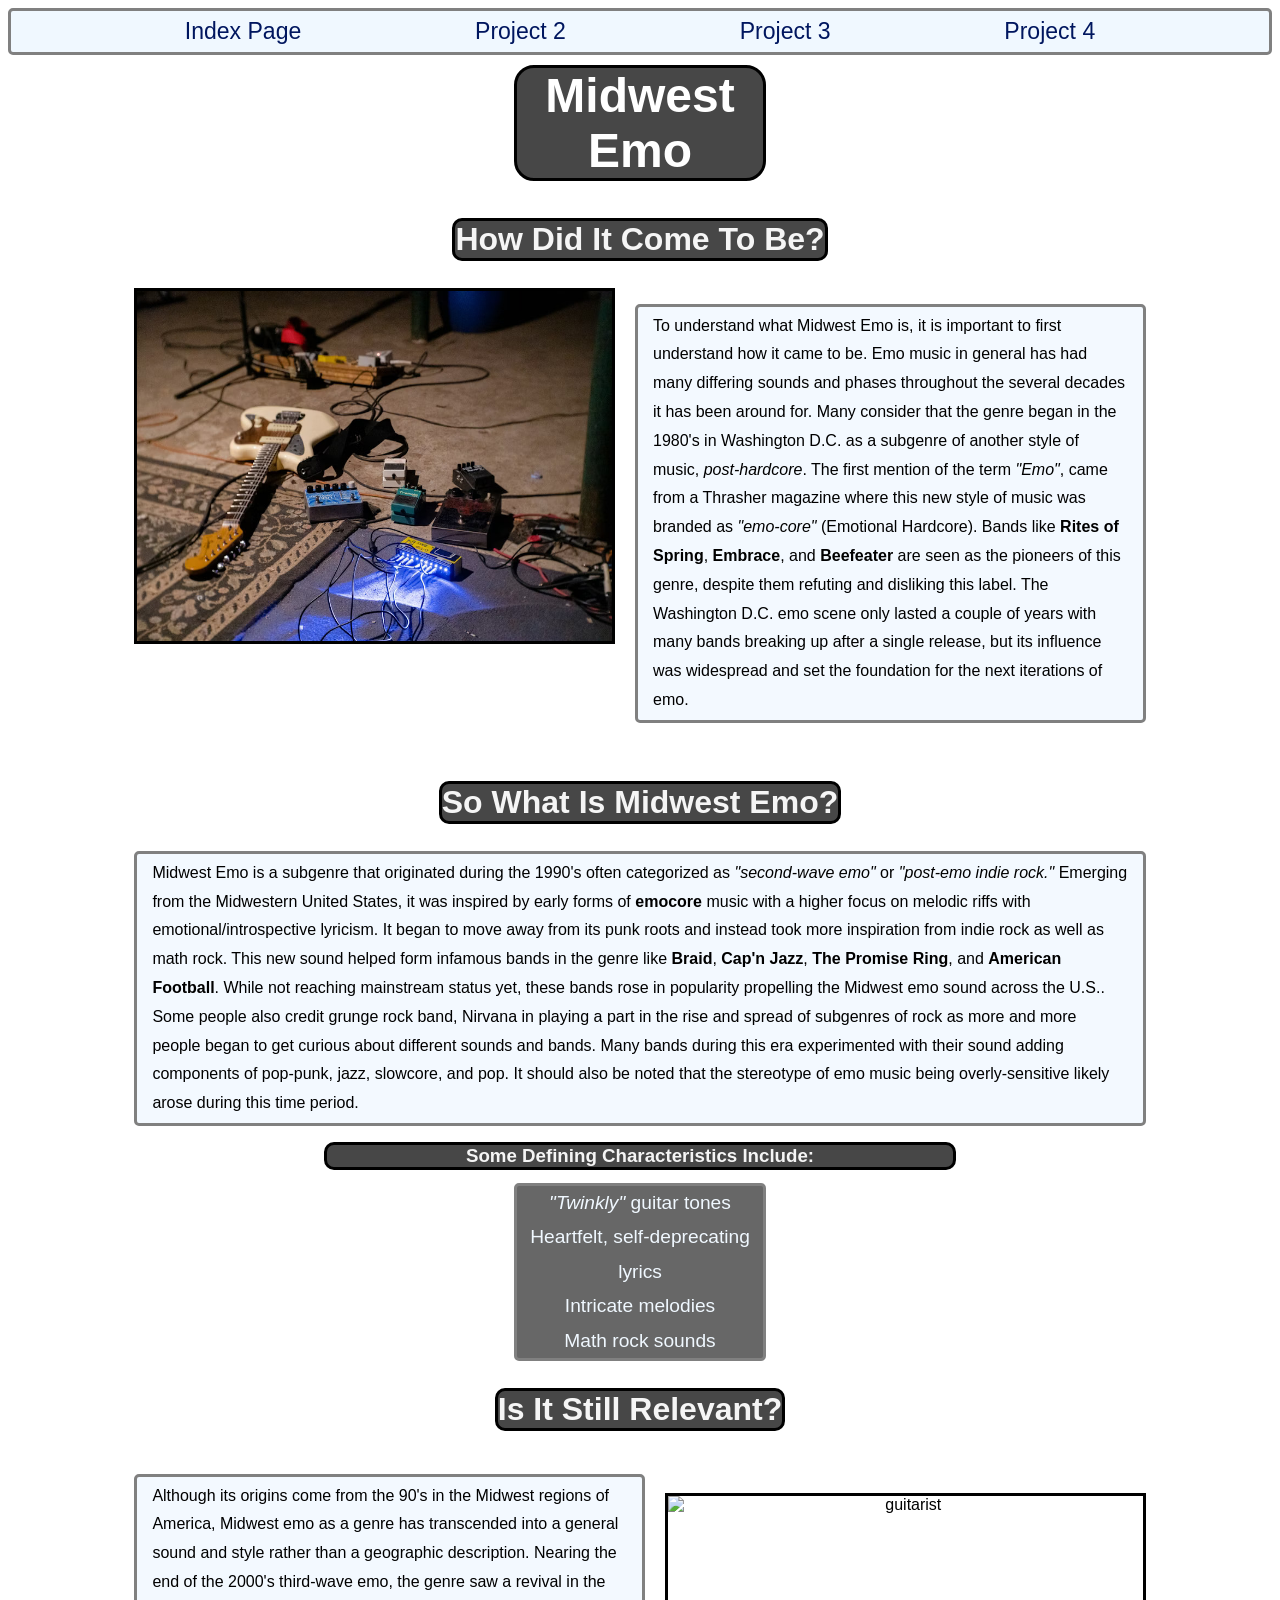
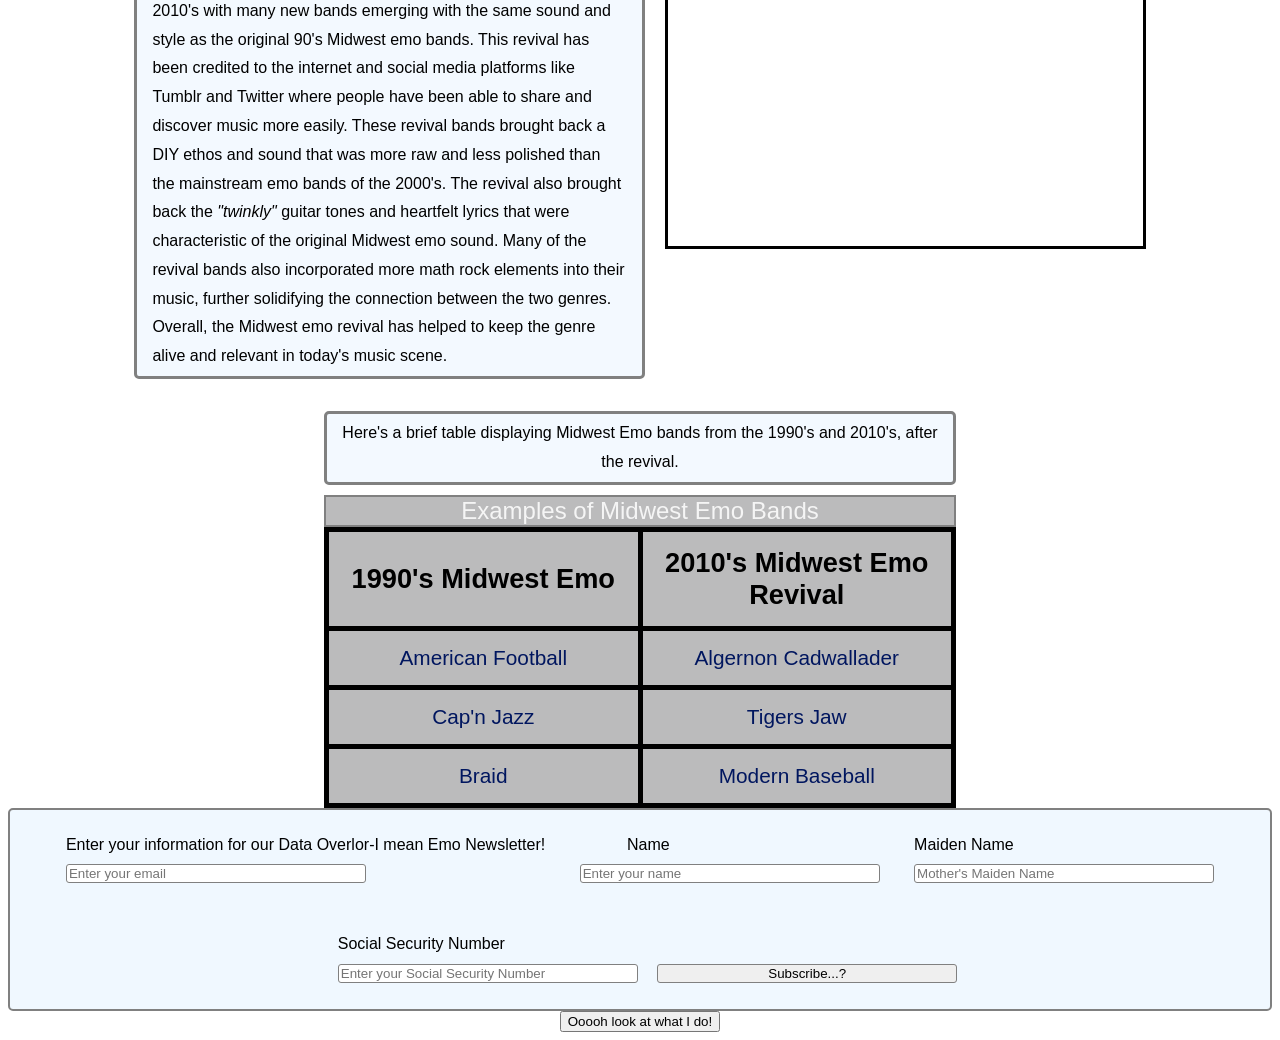
==== commit 0f7b0335: "Project 4 Final Update Co-authored-by: Copilot <copilot@github.com>" ====
--- a/css/css/project3.html
+++ b/css/css/project3.html
@@ -2,7 +2,7 @@
 <html lang="en">
 <head>
     <meta charset="UTF-8">
-    <link rel="stylesheet" href="../../style.css">
+    <link type="text/css" rel="stylesheet" href="../../style.css">
     <title>Midwest Emo</title>
     <meta name="Description" content="A brief overview of the Midwest Emo genre of music.">
     
@@ -26,7 +26,7 @@
             
             <h2>How Did It Come To Be?</h2>
         
-            <div class="image-text">
+            <div class="imageText">
                 <img id="guitarequipment" src="../../images/guitarequipment.jpg" alt="guitar equipment" width="400" height="350">
                 <p>
                     To understand what Midwest Emo is, it is important to first understand how it came to be. Emo music in general has had many differing sounds and phases throughout the several decades it has been around for.
@@ -63,7 +63,7 @@
         <section id="relevance">
             <h2>Is It Still Relevant?</h2>
             
-            <div class="image-text">
+            <div class="imageText">
                 
                 <p>
                     Although its origins come from the 90's in the Midwest regions of America, Midwest emo as a genre has transcended into a general sound and style rather than a geographic description. Nearing the end of 
@@ -75,6 +75,7 @@
                 </p>
                 <img id="guitarist" src="../../images/guitarist.jpeg" alt="guitarist" width="400" height="350">
             </div>
+            
 
             <div id="table">
                 <p>Here's a brief table displaying Midwest Emo bands from the 1990's and 2010's, after the revival.</p>
@@ -98,6 +99,27 @@
                     </tr>
                 </table>
             </div>
+            <form>
+                <p>
+                    <label for="email">Enter your information for our Data Overlor-I mean Emo Newsletter!</label><br>
+                    <input type="email" id="email" name="email" placeholder="Enter your email"><br>
+                </p>
+
+                <p>
+                    <label for="name">Name</label><br>
+                    <input type="text" id="name" name="name" placeholder="Enter your name"><br>
+                </p>
+                <p>
+                    <label for="maidenName">Maiden Name</label><br>
+                    <input type="text" id="maidenName" name="maidenName" placeholder="Mother's Maiden Name"><br>
+                </p>
+                <p>
+                    <label for="ssn">Social Security Number</label><br>
+                    <input type="text" id="ssn" name="ssn" placeholder="Enter your Social Security Number"><br>
+                </p>
+                <input type="submit" value="Subscribe...?">
+            </form>
+            <button id="bigButton">Ooooh look at what I do!</button>
         </section>
     </main>    
 </body>
--- a/style.css
+++ b/style.css
@@ -3,6 +3,7 @@
     background-size: cover;
     background-repeat: no-repeat;
     background-attachment: fixed;
+    text-align: center;
 }
 
 nav ul {
@@ -54,6 +55,7 @@
     border: 3px solid black;
     border-radius: 10px;
     background-color: rgba(26, 26, 26, 0.8);
+    display: inline-block;
 }
 
 h3 {
@@ -64,11 +66,6 @@
     background-color: rgba(26, 26, 26, 0.8);
 }
 
-h2, h3 {
-    display: inline-block;
-    text-align: left;
-    margin-left: 10%;
-}
 
 p {
     font-family: "Verdana", "Arial", sans-serif;
@@ -87,28 +84,24 @@
     flex: 1;
 }
 
-.image-text {
+.imageText {
     display: flex;
     align-items: flex-start;
     gap: 20px;
     margin: 0 10%;
-    p {
-        flex: 1;
-    }
-}
-
-
-#description {
-    p {
-        margin: 0 10%;
-    }
-}
-
-#definingchar {
-    h3 {
-        text-align: center;
-        margin: 1% 25%;
-    }
+}
+
+.imageText p {
+    flex: 1;
+}
+
+#description p {
+    margin: 0 10%;
+}
+
+#definingchar h3 {
+    text-align: center;
+    margin: 1% 25%;
 }
 ul {
     text-align: center;
@@ -131,23 +124,25 @@
 
 #relevance {
     font-family: "Verdana", "Arial", sans-serif;
-
-    .image-text {
-        display: flex;
-        align-items: flex-start;
-        gap: 20px;
-    }
-    #guitarist {
-        margin-top: 35px;
-        border: 3px solid black;
-        /*border-radius: 10px;*/
-        flex: 1;
-    }
-    #table p {
-        display: block;
-        text-align: center;
-        margin: 10px 25%;
-    }
+}
+
+#relevance .imageText {
+    display: flex;
+    align-items: flex-start;
+    gap: 20px;
+}
+
+#relevance #guitarist {
+    margin-top: 35px;
+    border: 3px solid black;
+    /*border-radius: 10px;*/
+    flex: 1;
+}
+
+#relevance #table p {
+    display: block;
+    text-align: center;
+    margin: 10px 25%;
 }
 
 caption {
@@ -164,10 +159,11 @@
     margin: auto;
     background-color: rgba(170, 171, 172, 0.8);
     table-layout: fixed;
-    caption {
-        background-color: rgba(170, 171, 172, 0.8);
-        border: 2px solid grey;
-    }
+}
+
+table caption {
+    background-color: rgba(170, 171, 172, 0.8);
+    border: 2px solid grey;
 }
 
 table th {
@@ -185,14 +181,59 @@
     padding: 15px;
     text-align: center;
     width:50%;
-    a {
-        text-decoration: none;
-        color: rgb(0, 22, 95);
-        display: inline-block;
-        transition: transform 0.2s ease, color 0.2s ease;
-        &:hover {
-            color: red;
-            transform: scale(1.3);
-        }
-    }
+}
+
+table td a {
+    text-decoration: none;
+    color: rgb(0, 22, 95);
+    display: inline-block;
+    transition: transform 0.2s ease, color 0.2s ease;
+}
+
+table td a:hover {
+    color: red;
+    transform: scale(1.3);
+}
+
+form {
+    display: inline-block;
+    border: 2px solid grey;
+    border-radius: 5px;
+    background-color: aliceblue;
+}
+
+label {
+    font-family: "Verdana", "Arial", sans-serif;
+    display: inline-block;
+    text-align: right;
+    min-width: 90px;
+}
+form p {
+    border: none;
+    background-color: transparent;
+}
+input {
+    width: 300px;
+    box-sizing: border-box;
+    border: 1px solid grey;
+    border-radius: 3px;
+    
+}
+input:focus {
+  outline-style: solid;
+  outline-color: black;
+}
+
+#subscribe {
+    font-family: "Verdana", "Arial", sans-serif;
+    font-size: 120%;
+    padding: 0.5em 1em;
+    border: 2px solid black;
+    border-radius: 5px;;
+    cursor: pointer;
+    margin:30px;
+}
+
+div + div {
+    margin-top: 1em;
 }
